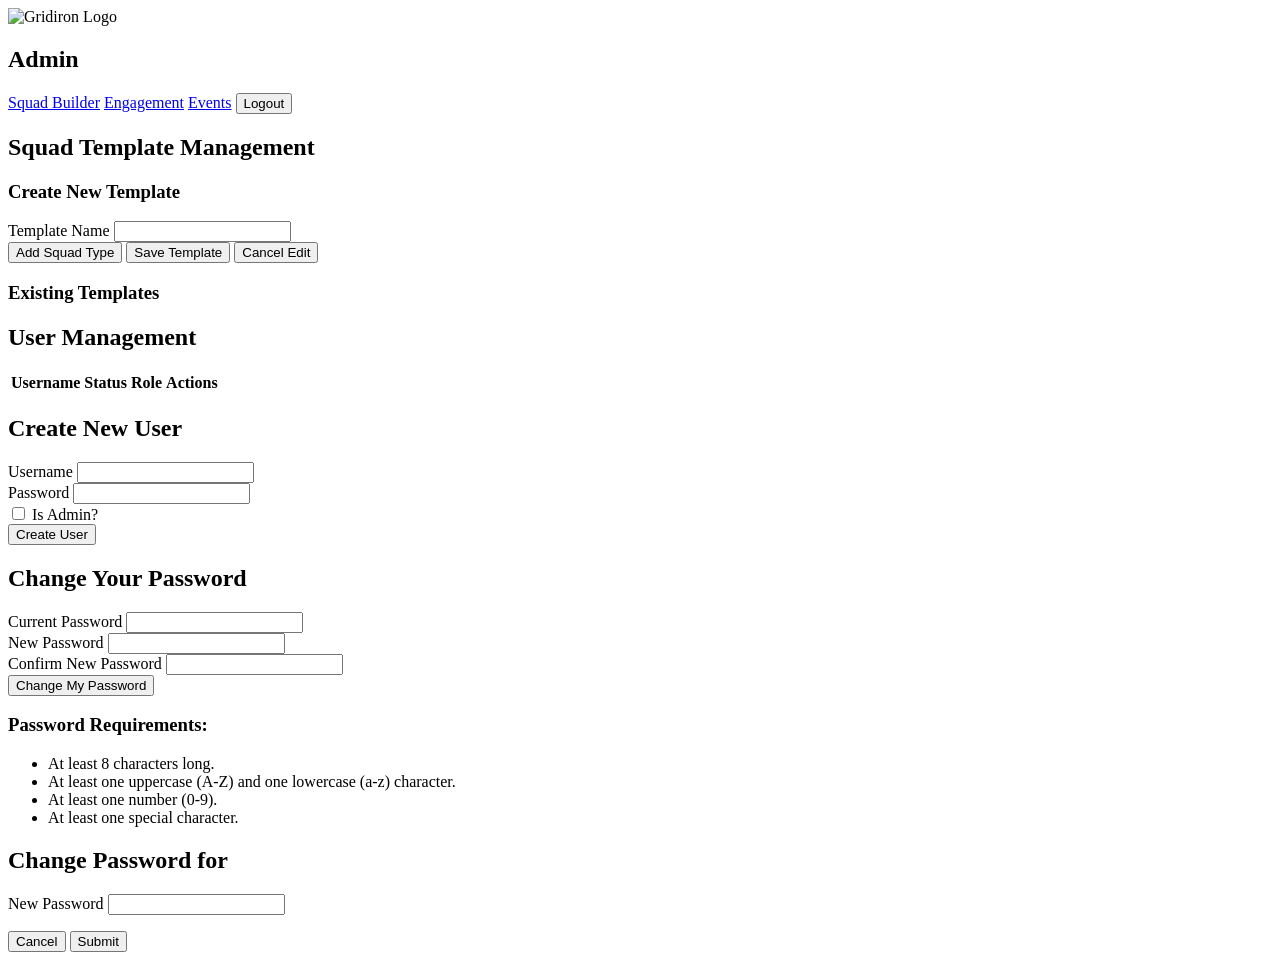
==== bot/web/templates/admin.html @ 7a9b8358 "Update admin.html" ====
<!DOCTYPE html>
<html lang="en">
<head>
    <meta charset="UTF-8">
    <meta name="viewport" content="width=device-width, initial-scale=1.0">
    <title>Gridiron - Admin</title>
    <script src="https://cdn.tailwindcss.com"></script>
</head>
<body class="bg-gray-900 text-gray-300 font-sans">

    <!-- Header -->
    <header class="bg-gray-800 shadow-lg">
        <nav class="container mx-auto px-6 py-4 flex justify-between items-center">
            <div class="flex items-center">
                <img src="/static/logo.jpg" alt="Gridiron Logo" class="h-8 w-8 mr-3">
                <h1 class="text-2xl font-bold text-white">Admin</h1>
            </div>
            <div>
                <a href="/" class="text-gray-300 hover:text-white px-3 py-2 rounded-md text-sm font-medium">Squad Builder</a>
                <a href="/stats" class="text-gray-300 hover:text-white px-3 py-2 rounded-md text-sm font-medium">Engagement</a>
                <a href="/events" class="text-gray-300 hover:text-white px-3 py-2 rounded-md text-sm font-medium">Events</a>
                <button id="logout-btn" class="text-gray-300 hover:text-white px-3 py-2 rounded-md text-sm font-medium">Logout</button>
            </div>
        </nav>
    </header>

    <!-- Main Content -->
    <main class="container mx-auto px-6 py-8">
        
        <!-- Squad Template Management -->
        <section class="bg-gray-800 p-6 rounded-lg shadow-md mb-8">
            <h2 class="text-xl font-semibold mb-4 text-white">Squad Template Management</h2>
            
            <!-- Create/Edit Form -->
            <div class="bg-gray-700 p-4 rounded-lg mb-6">
                <h3 id="template-form-title" class="text-lg font-semibold mb-3">Create New Template</h3>
                <form id="create-template-form" class="space-y-4">
                    <input type="hidden" id="editing-template-id">
                    
                    <div>
                        <label for="template-name" class="block text-sm font-medium">Template Name</label>
                        <input type="text" id="template-name" required class="mt-1 block w-full bg-gray-600 border-gray-500 rounded-md p-2">
                    </div>
                    
                    <div id="template-definitions-container" class="space-y-3">
                        <!-- Definition rows will be injected here by JS -->
                    </div>
                    
                    <div class="flex items-center space-x-4">
                        <button type="button" id="add-definition-btn" class="bg-indigo-600 hover:bg-indigo-700 text-white font-bold py-2 px-4 rounded-md text-sm">
                            Add Squad Type
                        </button>
                        <button type="submit" id="save-template-btn" class="bg-blue-600 hover:bg-blue-700 text-white font-bold py-2 px-4 rounded-md">
                            Save Template
                        </button>
                        <button type="button" id="cancel-edit-btn" class="hidden bg-gray-500 hover:bg-gray-600 text-white font-bold py-2 px-4 rounded-md">
                            Cancel Edit
                        </button>
                    </div>
                </form>
            </div>

            <!-- Existing Templates List -->
            <div>
                <h3 class="text-lg font-semibold mb-3">Existing Templates</h3>
                <div id="template-list" class="space-y-2">
                    <!-- Template list will be injected here by JS -->
                </div>
            </div>
        </section>

        <!-- User List -->
        <section class="bg-gray-800 p-6 rounded-lg shadow-md mb-8">
            <h2 class="text-xl font-semibold mb-4 text-white">User Management</h2>
            <div class="overflow-x-auto">
                <table class="min-w-full">
                    <thead>
                        <tr class="border-b border-gray-700">
                            <th class="px-6 py-3 text-left text-xs font-medium text-gray-400 uppercase tracking-wider">Username</th>
                            <th class="px-6 py-3 text-left text-xs font-medium text-gray-400 uppercase tracking-wider">Status</th>
                            <th class="px-6 py-3 text-left text-xs font-medium text-gray-400 uppercase tracking-wider">Role</th>
                            <th class="px-6 py-3 text-left text-xs font-medium text-gray-400 uppercase tracking-wider">Actions</th>
                        </tr>
                    </thead>
                    <tbody id="user-list-body"></tbody>
                </table>
            </div>
        </section>

        <!-- Create User Form -->
        <section class="bg-gray-800 p-6 rounded-lg shadow-md mb-8">
            <h2 class="text-xl font-semibold mb-4 text-white">Create New User</h2>
            <form id="create-user-form" class="grid grid-cols-1 md:grid-cols-3 gap-4 items-end">
                <div>
                    <label for="new-username" class="block text-sm font-medium">Username</label>
                    <input type="text" id="new-username" required class="mt-1 block w-full bg-gray-700 border-gray-600 rounded-md shadow-sm py-2 px-3">
                </div>
                <div>
                    <label for="new-password" class="block text-sm font-medium">Password</label>
                    <input type="password" id="new-password" required class="mt-1 block w-full bg-gray-700 border-gray-600 rounded-md shadow-sm py-2 px-3">
                </div>
                <div class="flex items-center mb-1">
                     <input id="new-is-admin" type="checkbox" class="h-4 w-4 text-blue-600 bg-gray-700 border-gray-600 rounded">
                     <label for="new-is-admin" class="ml-2 block text-sm">Is Admin?</label>
                </div>
                <div class="md:col-span-3">
                    <button type="submit" class="w-full bg-blue-600 hover:bg-blue-700 text-white font-bold py-2 px-4 rounded-md">Create User</button>
                </div>
            </form>
        </section>

        <!-- Change Password Form -->
        <section class="bg-gray-800 p-6 rounded-lg shadow-md">
            <h2 class="text-xl font-semibold mb-4 text-white">Change Your Password</h2>
            <form id="change-password-form" class="grid grid-cols-1 md:grid-cols-3 gap-4 items-start">
                <div>
                    <label for="current-password" class="block text-sm font-medium">Current Password</label>
                    <input type="password" id="current-password" required class="mt-1 block w-full bg-gray-700 border-gray-600 rounded-md shadow-sm py-2 px-3">
                </div>
                <div>
                    <label for="new-password-change" class="block text-sm font-medium">New Password</label>
                    <input type="password" id="new-password-change" required class="mt-1 block w-full bg-gray-700 border-gray-600 rounded-md shadow-sm py-2 px-3">
                </div>
                <div>
                    <label for="confirm-new-password" class="block text-sm font-medium">Confirm New Password</label>
                    <input type="password" id="confirm-new-password" required class="mt-1 block w-full bg-gray-700 border-gray-600 rounded-md shadow-sm py-2 px-3">
                </div>
                <div class="md:col-span-3">
                    <button type="submit" class="w-full bg-green-600 hover:bg-green-700 text-white font-bold py-2 px-4 rounded-md">Change My Password</button>
                </div>
            </form>
            <div class="mt-4 text-sm text-gray-400">
                <h3 class="font-semibold text-gray-300">Password Requirements:</h3>
                <ul class="list-disc list-inside mt-1 space-y-1">
                    <li id="pw-length">At least 8 characters long.</li>
                    <li id="pw-case">At least one uppercase (A-Z) and one lowercase (a-z) character.</li>
                    <li id="pw-number">At least one number (0-9).</li>
                    <li id="pw-special">At least one special character.</li>
                </ul>
            </div>
            <p id="password-change-message" class="text-center mt-4"></p>
        </section>
    </main>

    <!-- Admin Change Password Modal -->
    <div id="admin-change-password-modal" class="hidden fixed inset-0 bg-gray-900 bg-opacity-75 flex items-center justify-center z-50">
        <div class="bg-gray-800 p-8 rounded-lg shadow-xl w-full max-w-md">
            <h2 class="text-xl font-semibold mb-4 text-white">Change Password for <span id="modal-username" class="font-bold"></span></h2>
            <form id="admin-change-password-form-modal">
                <input type="hidden" id="modal-user-id">
                <div>
                    <label for="modal-new-password" class="block text-sm font-medium">New Password</label>
                    <input type="password" id="modal-new-password" required class="mt-1 block w-full bg-gray-700 border-gray-600 rounded-md shadow-sm py-2 px-3">
                </div>
                <p id="modal-password-change-message" class="text-center my-4"></p>
                <div class="mt-6 flex justify-end space-x-4">
                    <button type="button" id="modal-cancel-btn" class="bg-gray-600 hover:bg-gray-700 text-white font-bold py-2 px-4 rounded-md">Cancel</button>
                    <button type="submit" class="bg-blue-600 hover:bg-blue-700 text-white font-bold py-2 px-4 rounded-md">Submit</button>
                </div>
            </form>
        </div>
    </div>

    <script src="/static/auth.js"></script>
    <script src="/static/admin.js?v=4"></script>
</body>
</html>
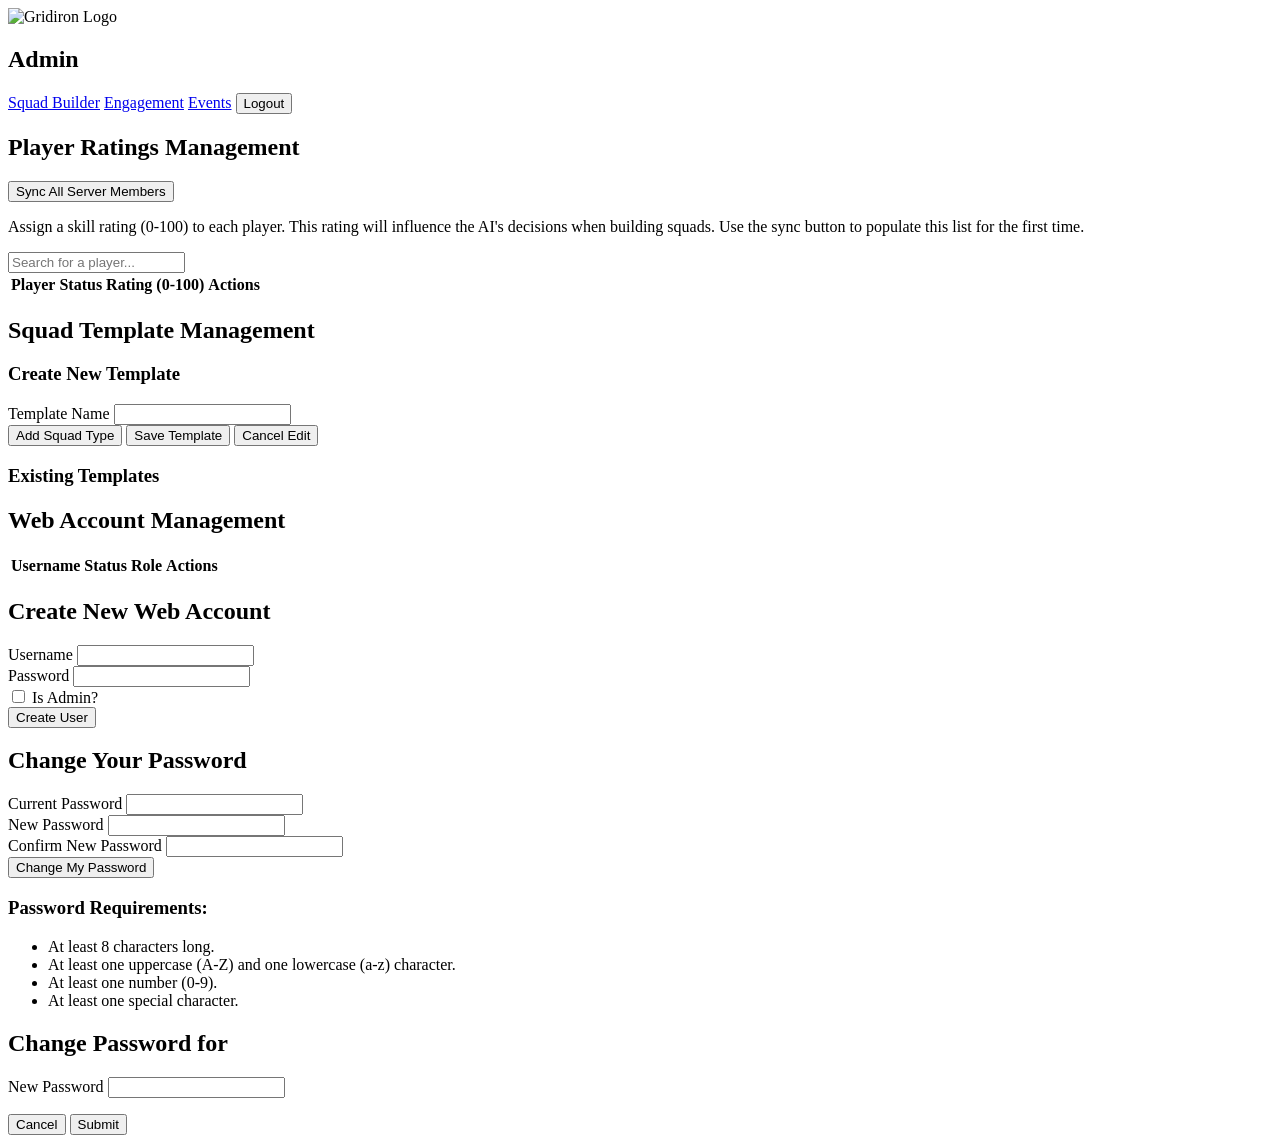
==== commit c16094d8: "Update admin.html" ====
--- a/bot/web/templates/admin.html
+++ b/bot/web/templates/admin.html
@@ -26,12 +26,43 @@
 
     <!-- Main Content -->
     <main class="container mx-auto px-6 py-8">
+
+        <!-- FIX START: New Player Ratings Management Section -->
+        <section class="bg-gray-800 p-6 rounded-lg shadow-md mb-8">
+            <div class="flex justify-between items-center mb-4">
+                <h2 class="text-xl font-semibold text-white">Player Ratings Management</h2>
+                <button id="sync-members-btn" class="bg-purple-600 hover:bg-purple-700 text-white font-bold py-2 px-4 rounded-md text-sm">
+                    Sync All Server Members
+                </button>
+            </div>
+            <p class="text-sm text-gray-400 mb-4">Assign a skill rating (0-100) to each player. This rating will influence the AI's decisions when building squads. Use the sync button to populate this list for the first time.</p>
+            
+            <div class="mb-4">
+                <input type="text" id="player-search-input" placeholder="Search for a player..." class="w-full p-2 bg-gray-700 border border-gray-600 rounded-md">
+            </div>
+
+            <div class="overflow-x-auto">
+                <table class="min-w-full">
+                    <thead>
+                        <tr class="border-b border-gray-700">
+                            <th class="px-6 py-3 text-left text-xs font-medium text-gray-400 uppercase tracking-wider">Player</th>
+                            <th class="px-6 py-3 text-left text-xs font-medium text-gray-400 uppercase tracking-wider">Status</th>
+                            <th class="px-6 py-3 text-left text-xs font-medium text-gray-400 uppercase tracking-wider">Rating (0-100)</th>
+                            <th class="px-6 py-3 text-left text-xs font-medium text-gray-400 uppercase tracking-wider">Actions</th>
+                        </tr>
+                    </thead>
+                    <tbody id="player-ratings-body">
+                        <!-- Player rows will be injected here by admin.js -->
+                    </tbody>
+                </table>
+            </div>
+        </section>
+        <!-- FIX END -->
         
         <!-- Squad Template Management -->
         <section class="bg-gray-800 p-6 rounded-lg shadow-md mb-8">
             <h2 class="text-xl font-semibold mb-4 text-white">Squad Template Management</h2>
             
-            <!-- Create/Edit Form -->
             <div class="bg-gray-700 p-4 rounded-lg mb-6">
                 <h3 id="template-form-title" class="text-lg font-semibold mb-3">Create New Template</h3>
                 <form id="create-template-form" class="space-y-4">
@@ -42,9 +73,7 @@
                         <input type="text" id="template-name" required class="mt-1 block w-full bg-gray-600 border-gray-500 rounded-md p-2">
                     </div>
                     
-                    <div id="template-definitions-container" class="space-y-3">
-                        <!-- Definition rows will be injected here by JS -->
-                    </div>
+                    <div id="template-definitions-container" class="space-y-3"></div>
                     
                     <div class="flex items-center space-x-4">
                         <button type="button" id="add-definition-btn" class="bg-indigo-600 hover:bg-indigo-700 text-white font-bold py-2 px-4 rounded-md text-sm">
@@ -60,18 +89,15 @@
                 </form>
             </div>
 
-            <!-- Existing Templates List -->
             <div>
                 <h3 class="text-lg font-semibold mb-3">Existing Templates</h3>
-                <div id="template-list" class="space-y-2">
-                    <!-- Template list will be injected here by JS -->
-                </div>
+                <div id="template-list" class="space-y-2"></div>
             </div>
         </section>
 
         <!-- User List -->
         <section class="bg-gray-800 p-6 rounded-lg shadow-md mb-8">
-            <h2 class="text-xl font-semibold mb-4 text-white">User Management</h2>
+            <h2 class="text-xl font-semibold mb-4 text-white">Web Account Management</h2>
             <div class="overflow-x-auto">
                 <table class="min-w-full">
                     <thead>
@@ -89,7 +115,7 @@
 
         <!-- Create User Form -->
         <section class="bg-gray-800 p-6 rounded-lg shadow-md mb-8">
-            <h2 class="text-xl font-semibold mb-4 text-white">Create New User</h2>
+            <h2 class="text-xl font-semibold mb-4 text-white">Create New Web Account</h2>
             <form id="create-user-form" class="grid grid-cols-1 md:grid-cols-3 gap-4 items-end">
                 <div>
                     <label for="new-username" class="block text-sm font-medium">Username</label>
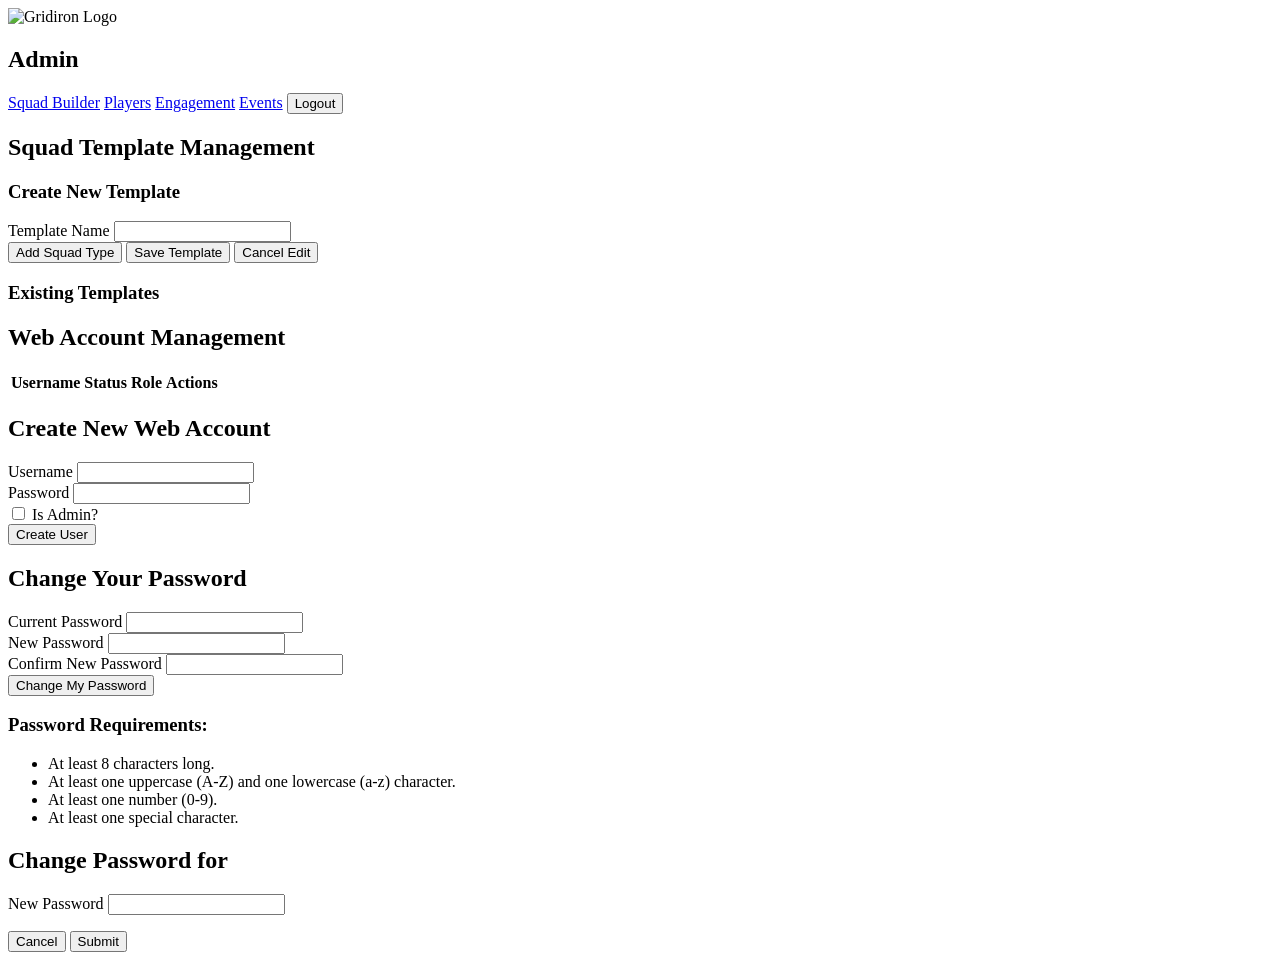
==== commit 1965be34: "Update admin.html" ====
--- a/bot/web/templates/admin.html
+++ b/bot/web/templates/admin.html
@@ -17,6 +17,8 @@
             </div>
             <div>
                 <a href="/" class="text-gray-300 hover:text-white px-3 py-2 rounded-md text-sm font-medium">Squad Builder</a>
+                <!-- FIX: Add new Players link -->
+                <a href="/players" class="text-gray-300 hover:text-white px-3 py-2 rounded-md text-sm font-medium">Players</a>
                 <a href="/stats" class="text-gray-300 hover:text-white px-3 py-2 rounded-md text-sm font-medium">Engagement</a>
                 <a href="/events" class="text-gray-300 hover:text-white px-3 py-2 rounded-md text-sm font-medium">Events</a>
                 <button id="logout-btn" class="text-gray-300 hover:text-white px-3 py-2 rounded-md text-sm font-medium">Logout</button>
@@ -26,38 +28,6 @@
 
     <!-- Main Content -->
     <main class="container mx-auto px-6 py-8">
-
-        <!-- FIX START: New Player Ratings Management Section -->
-        <section class="bg-gray-800 p-6 rounded-lg shadow-md mb-8">
-            <div class="flex justify-between items-center mb-4">
-                <h2 class="text-xl font-semibold text-white">Player Ratings Management</h2>
-                <button id="sync-members-btn" class="bg-purple-600 hover:bg-purple-700 text-white font-bold py-2 px-4 rounded-md text-sm">
-                    Sync All Server Members
-                </button>
-            </div>
-            <p class="text-sm text-gray-400 mb-4">Assign a skill rating (0-100) to each player. This rating will influence the AI's decisions when building squads. Use the sync button to populate this list for the first time.</p>
-            
-            <div class="mb-4">
-                <input type="text" id="player-search-input" placeholder="Search for a player..." class="w-full p-2 bg-gray-700 border border-gray-600 rounded-md">
-            </div>
-
-            <div class="overflow-x-auto">
-                <table class="min-w-full">
-                    <thead>
-                        <tr class="border-b border-gray-700">
-                            <th class="px-6 py-3 text-left text-xs font-medium text-gray-400 uppercase tracking-wider">Player</th>
-                            <th class="px-6 py-3 text-left text-xs font-medium text-gray-400 uppercase tracking-wider">Status</th>
-                            <th class="px-6 py-3 text-left text-xs font-medium text-gray-400 uppercase tracking-wider">Rating (0-100)</th>
-                            <th class="px-6 py-3 text-left text-xs font-medium text-gray-400 uppercase tracking-wider">Actions</th>
-                        </tr>
-                    </thead>
-                    <tbody id="player-ratings-body">
-                        <!-- Player rows will be injected here by admin.js -->
-                    </tbody>
-                </table>
-            </div>
-        </section>
-        <!-- FIX END -->
         
         <!-- Squad Template Management -->
         <section class="bg-gray-800 p-6 rounded-lg shadow-md mb-8">
@@ -188,6 +158,6 @@
     </div>
 
     <script src="/static/auth.js"></script>
-    <script src="/static/admin.js?v=4"></script>
+    <script src="/static/admin.js"></script>
 </body>
 </html>
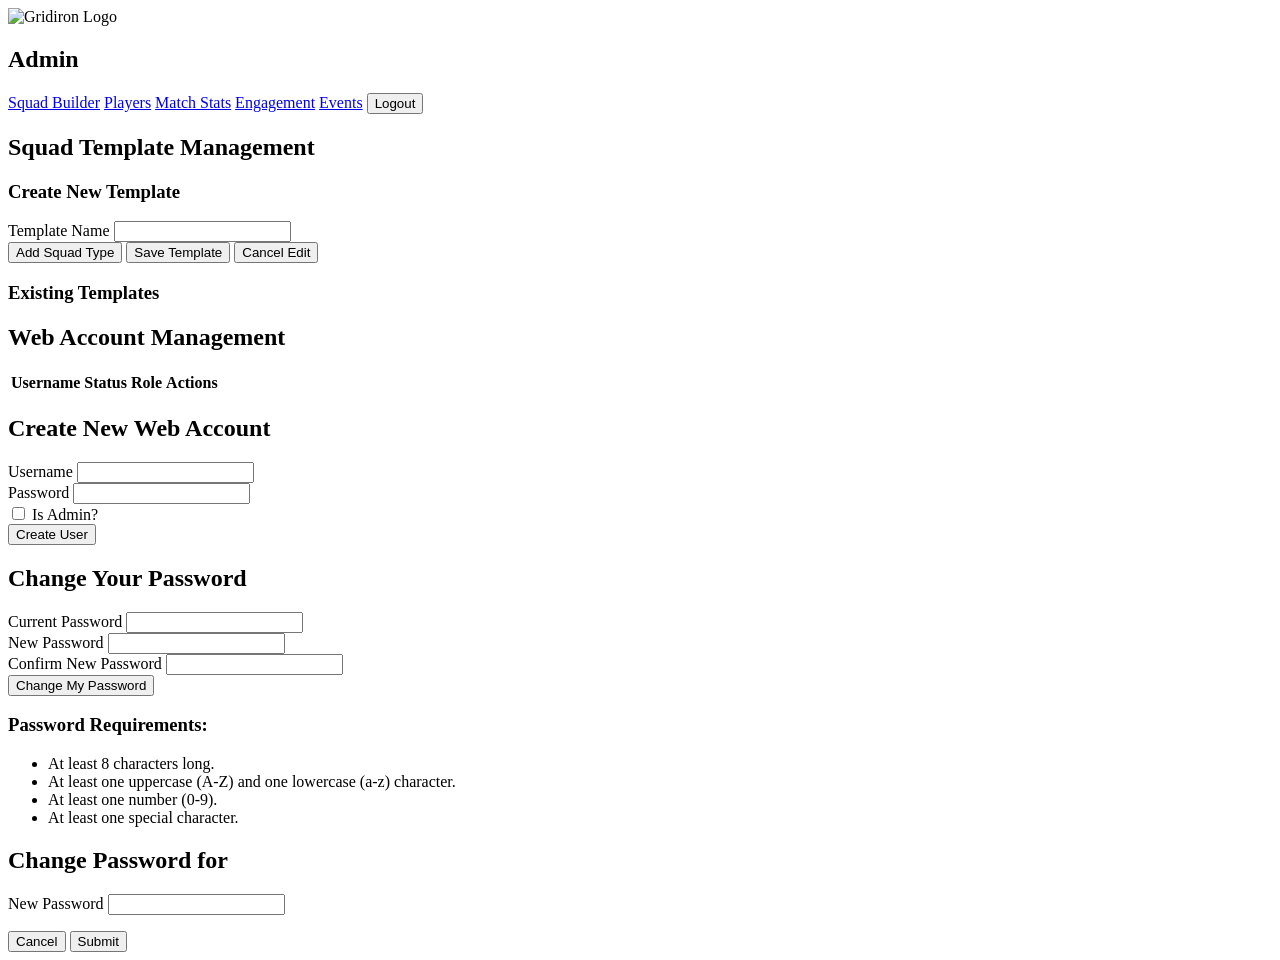
==== commit 7f2e4e9a: "Update admin.html" ====
--- a/bot/web/templates/admin.html
+++ b/bot/web/templates/admin.html
@@ -17,9 +17,9 @@
             </div>
             <div>
                 <a href="/" class="text-gray-300 hover:text-white px-3 py-2 rounded-md text-sm font-medium">Squad Builder</a>
-                <!-- FIX: Add new Players link -->
                 <a href="/players" class="text-gray-300 hover:text-white px-3 py-2 rounded-md text-sm font-medium">Players</a>
-                <a href="/stats" class="text-gray-300 hover:text-white px-3 py-2 rounded-md text-sm font-medium">Engagement</a>
+                <a href="/stats" class="text-gray-300 hover:text-white px-3 py-2 rounded-md text-sm font-medium">Match Stats</a>
+                <a href="/engagement" class="text-gray-300 hover:text-white px-3 py-2 rounded-md text-sm font-medium">Engagement</a>
                 <a href="/events" class="text-gray-300 hover:text-white px-3 py-2 rounded-md text-sm font-medium">Events</a>
                 <button id="logout-btn" class="text-gray-300 hover:text-white px-3 py-2 rounded-md text-sm font-medium">Logout</button>
             </div>
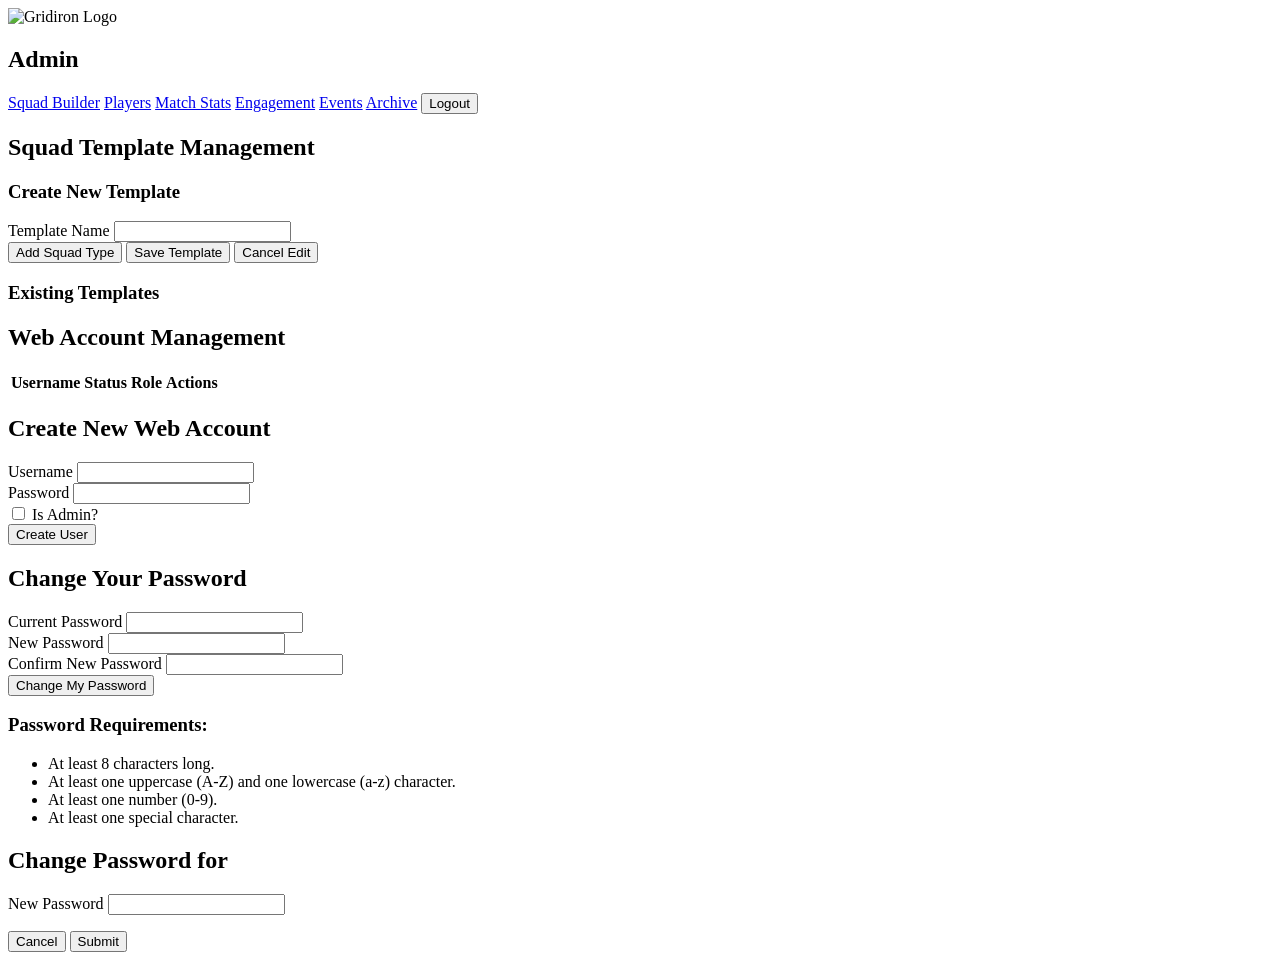
==== commit 61dc8bea: "Update admin.html" ====
--- a/bot/web/templates/admin.html
+++ b/bot/web/templates/admin.html
@@ -21,6 +21,7 @@
                 <a href="/stats" class="text-gray-300 hover:text-white px-3 py-2 rounded-md text-sm font-medium">Match Stats</a>
                 <a href="/engagement" class="text-gray-300 hover:text-white px-3 py-2 rounded-md text-sm font-medium">Engagement</a>
                 <a href="/events" class="text-gray-300 hover:text-white px-3 py-2 rounded-md text-sm font-medium">Events</a>
+                <a href="/archive" class="text-gray-300 hover:text-white px-3 py-2 rounded-md text-sm font-medium">Archive</a>
                 <button id="logout-btn" class="text-gray-300 hover:text-white px-3 py-2 rounded-md text-sm font-medium">Logout</button>
             </div>
         </nav>
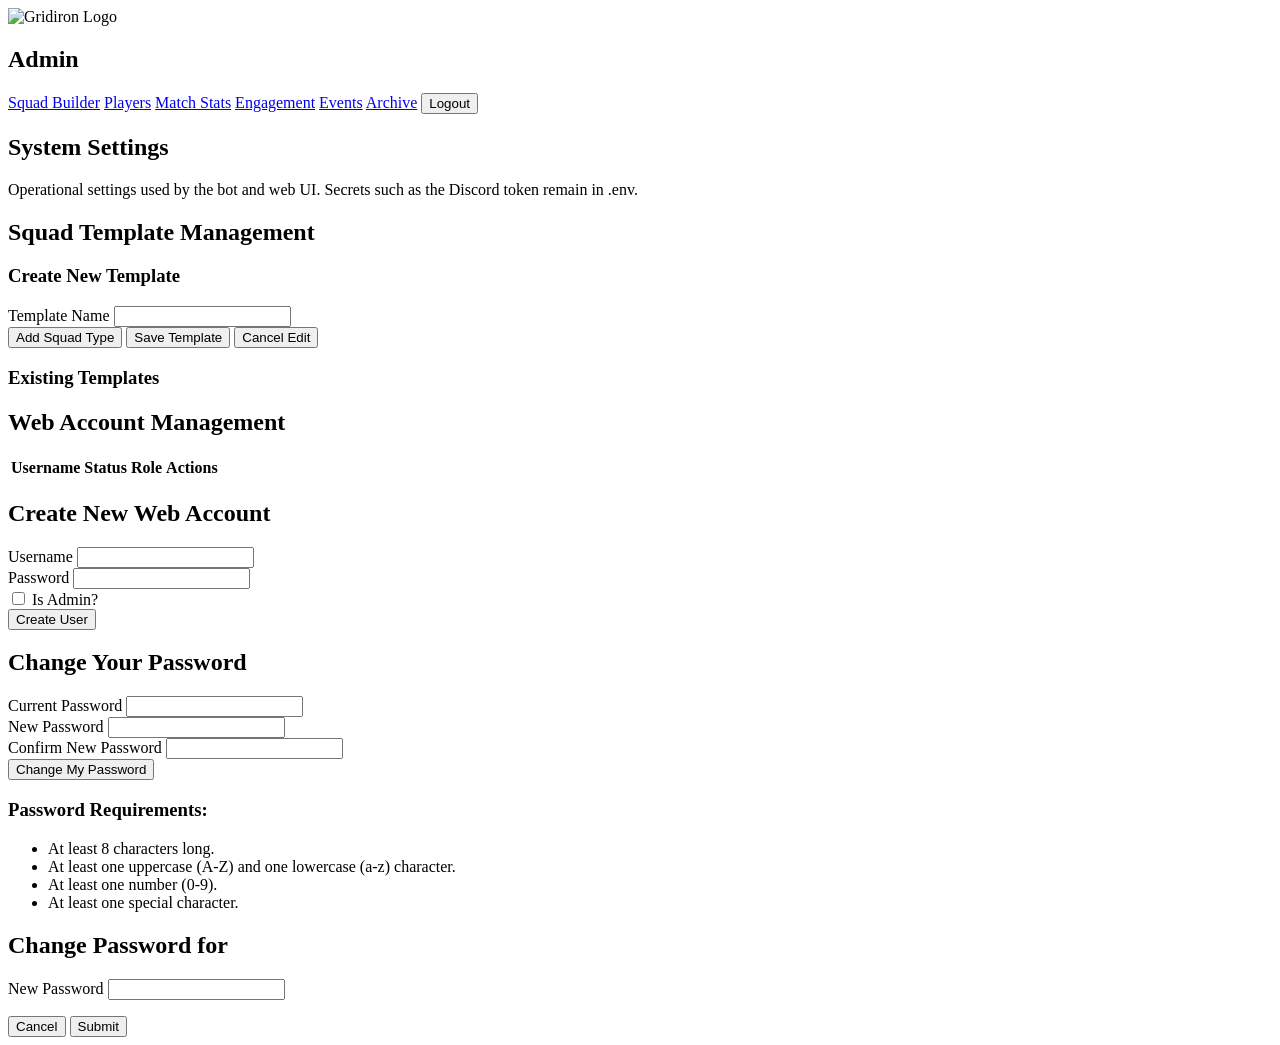
==== commit 5951de0d: "Update admin.html" ====
--- a/bot/web/templates/admin.html
+++ b/bot/web/templates/admin.html
@@ -29,6 +29,14 @@
 
     <!-- Main Content -->
     <main class="container mx-auto px-6 py-8">
+
+        <section class="bg-gray-800 p-6 rounded-lg shadow-md mb-8">
+            <h2 class="text-xl font-semibold mb-4 text-white">System Settings</h2>
+            <p class="text-sm text-gray-400 mb-4">
+                Operational settings used by the bot and web UI. Secrets such as the Discord token remain in .env.
+            </p>
+            <div id="settings-list" class="space-y-4"></div>
+        </section>
         
         <!-- Squad Template Management -->
         <section class="bg-gray-800 p-6 rounded-lg shadow-md mb-8">
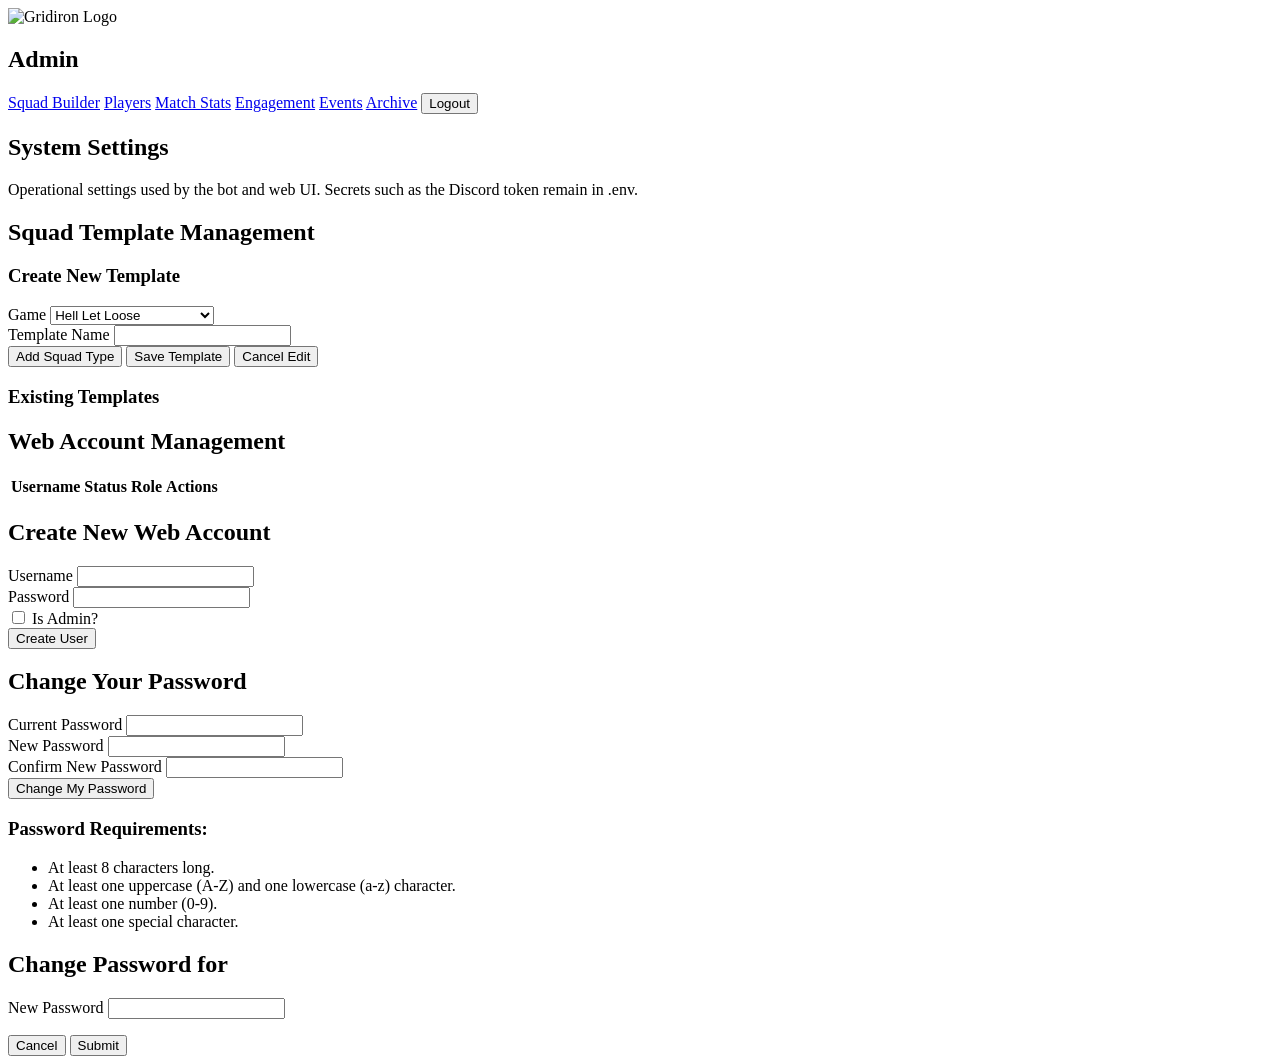
==== commit d37fce53: "Update admin.html" ====
--- a/bot/web/templates/admin.html
+++ b/bot/web/templates/admin.html
@@ -47,9 +47,18 @@
                 <form id="create-template-form" class="space-y-4">
                     <input type="hidden" id="editing-template-id">
                     
-                    <div>
-                        <label for="template-name" class="block text-sm font-medium">Template Name</label>
-                        <input type="text" id="template-name" required class="mt-1 block w-full bg-gray-600 border-gray-500 rounded-md p-2">
+                    <div class="grid grid-cols-1 md:grid-cols-2 gap-4">
+                        <div>
+                            <label for="template-game-id" class="block text-sm font-medium">Game</label>
+                            <select id="template-game-id" required class="mt-1 block w-full bg-gray-600 border-gray-500 rounded-md p-2">
+                                <option value="hll">Hell Let Loose</option>
+                                <option value="hllv">Hell Let Loose: Vietnam</option>
+                            </select>
+                        </div>
+                        <div>
+                            <label for="template-name" class="block text-sm font-medium">Template Name</label>
+                            <input type="text" id="template-name" required class="mt-1 block w-full bg-gray-600 border-gray-500 rounded-md p-2">
+                        </div>
                     </div>
                     
                     <div id="template-definitions-container" class="space-y-3"></div>
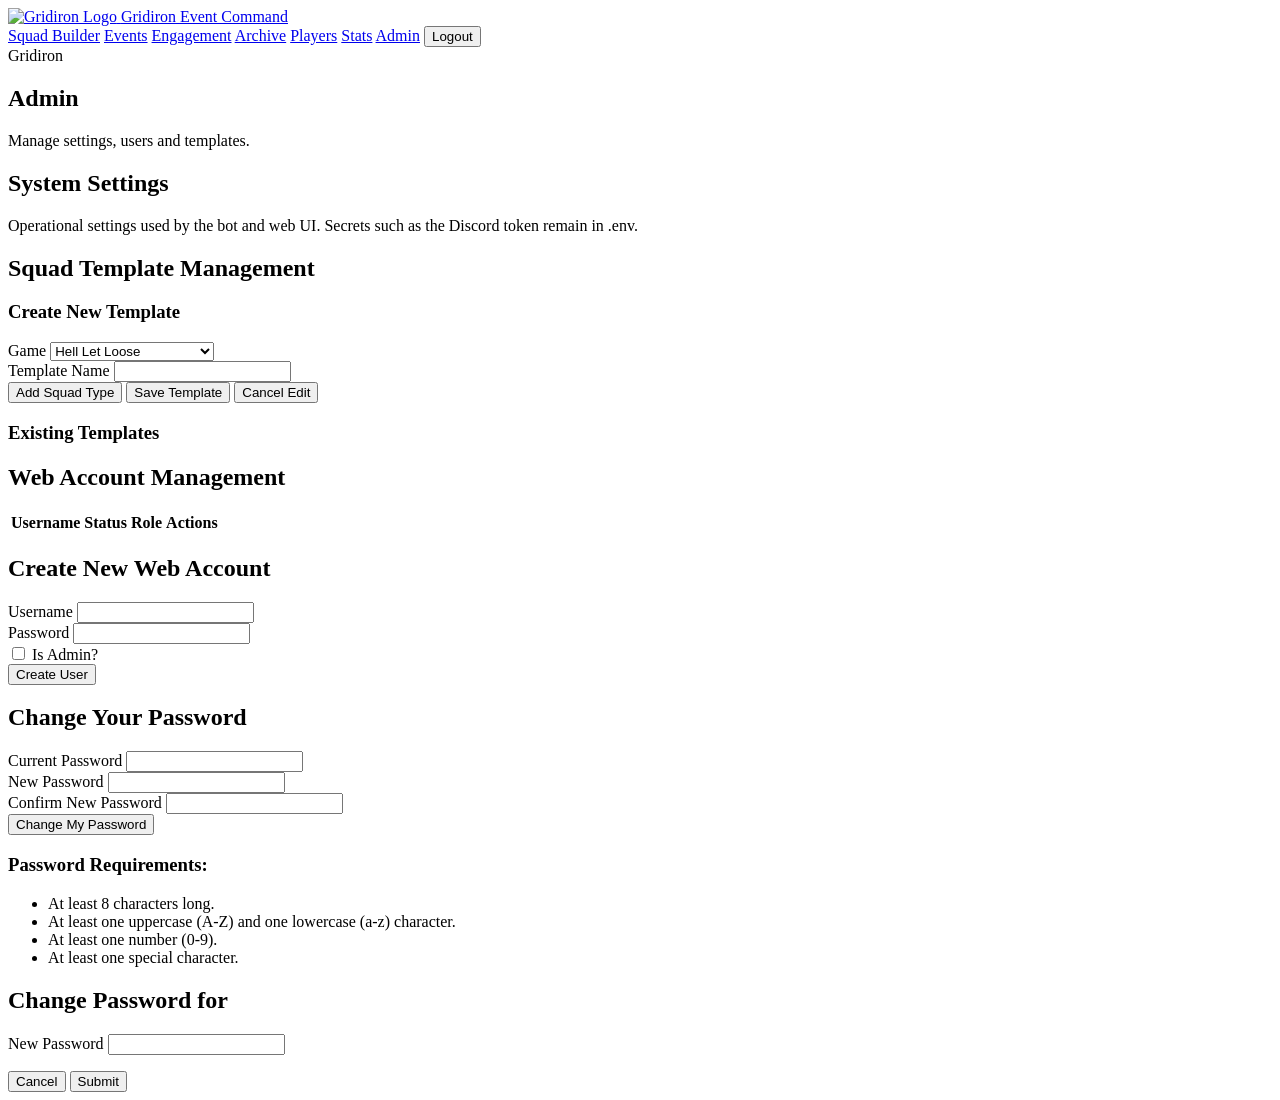
==== commit 2dfcea64: "Update admin.html" ====
--- a/bot/web/templates/admin.html
+++ b/bot/web/templates/admin.html
@@ -5,27 +5,38 @@
     <meta name="viewport" content="width=device-width, initial-scale=1.0">
     <title>Gridiron - Admin</title>
     <script src="https://cdn.tailwindcss.com"></script>
+    <link rel="stylesheet" href="/static/ui.css">
 </head>
 <body class="bg-gray-900 text-gray-300 font-sans">
 
     <!-- Header -->
-    <header class="bg-gray-800 shadow-lg">
-        <nav class="container mx-auto px-6 py-4 flex justify-between items-center">
-            <div class="flex items-center">
-                <img src="/static/logo.jpg" alt="Gridiron Logo" class="h-8 w-8 mr-3">
-                <h1 class="text-2xl font-bold text-white">Admin</h1>
-            </div>
-            <div>
-                <a href="/" class="text-gray-300 hover:text-white px-3 py-2 rounded-md text-sm font-medium">Squad Builder</a>
-                <a href="/players" class="text-gray-300 hover:text-white px-3 py-2 rounded-md text-sm font-medium">Players</a>
-                <a href="/stats" class="text-gray-300 hover:text-white px-3 py-2 rounded-md text-sm font-medium">Match Stats</a>
-                <a href="/engagement" class="text-gray-300 hover:text-white px-3 py-2 rounded-md text-sm font-medium">Engagement</a>
-                <a href="/events" class="text-gray-300 hover:text-white px-3 py-2 rounded-md text-sm font-medium">Events</a>
-                <a href="/archive" class="text-gray-300 hover:text-white px-3 py-2 rounded-md text-sm font-medium">Archive</a>
-                <button id="logout-btn" class="text-gray-300 hover:text-white px-3 py-2 rounded-md text-sm font-medium">Logout</button>
+    <header class="gx-shell-header">
+        <nav class="gx-shell-nav">
+            <a href="/" class="gx-brand">
+                <img src="/static/logo.jpg" alt="Gridiron Logo">
+                <span>
+                    <span class="gx-brand-title">Gridiron</span>
+                    <span class="gx-brand-subtitle">Event Command</span>
+                </span>
+            </a>
+            <div class="gx-nav-links">
+                <a href="/">Squad Builder</a>
+                <a href="/events">Events</a>
+                <a href="/engagement">Engagement</a>
+                <a href="/archive">Archive</a>
+                <a href="/players">Players</a>
+                <a href="/stats">Stats</a>
+                <a href="/admin" id="admin-link">Admin</a>
+                <button id="logout-btn" type="button">Logout</button>
             </div>
         </nav>
     </header>
+
+    <section class="gx-page-hero">
+        <div class="gx-page-eyebrow">Gridiron</div>
+        <h1 class="gx-page-title">Admin</h1>
+        <p class="gx-page-copy">Manage settings, users and templates.</p>
+    </section>
 
     <!-- Main Content -->
     <main class="container mx-auto px-6 py-8">
@@ -177,5 +188,6 @@
 
     <script src="/static/auth.js"></script>
     <script src="/static/admin.js"></script>
+    <script src="/static/ui.js"></script>
 </body>
 </html>
